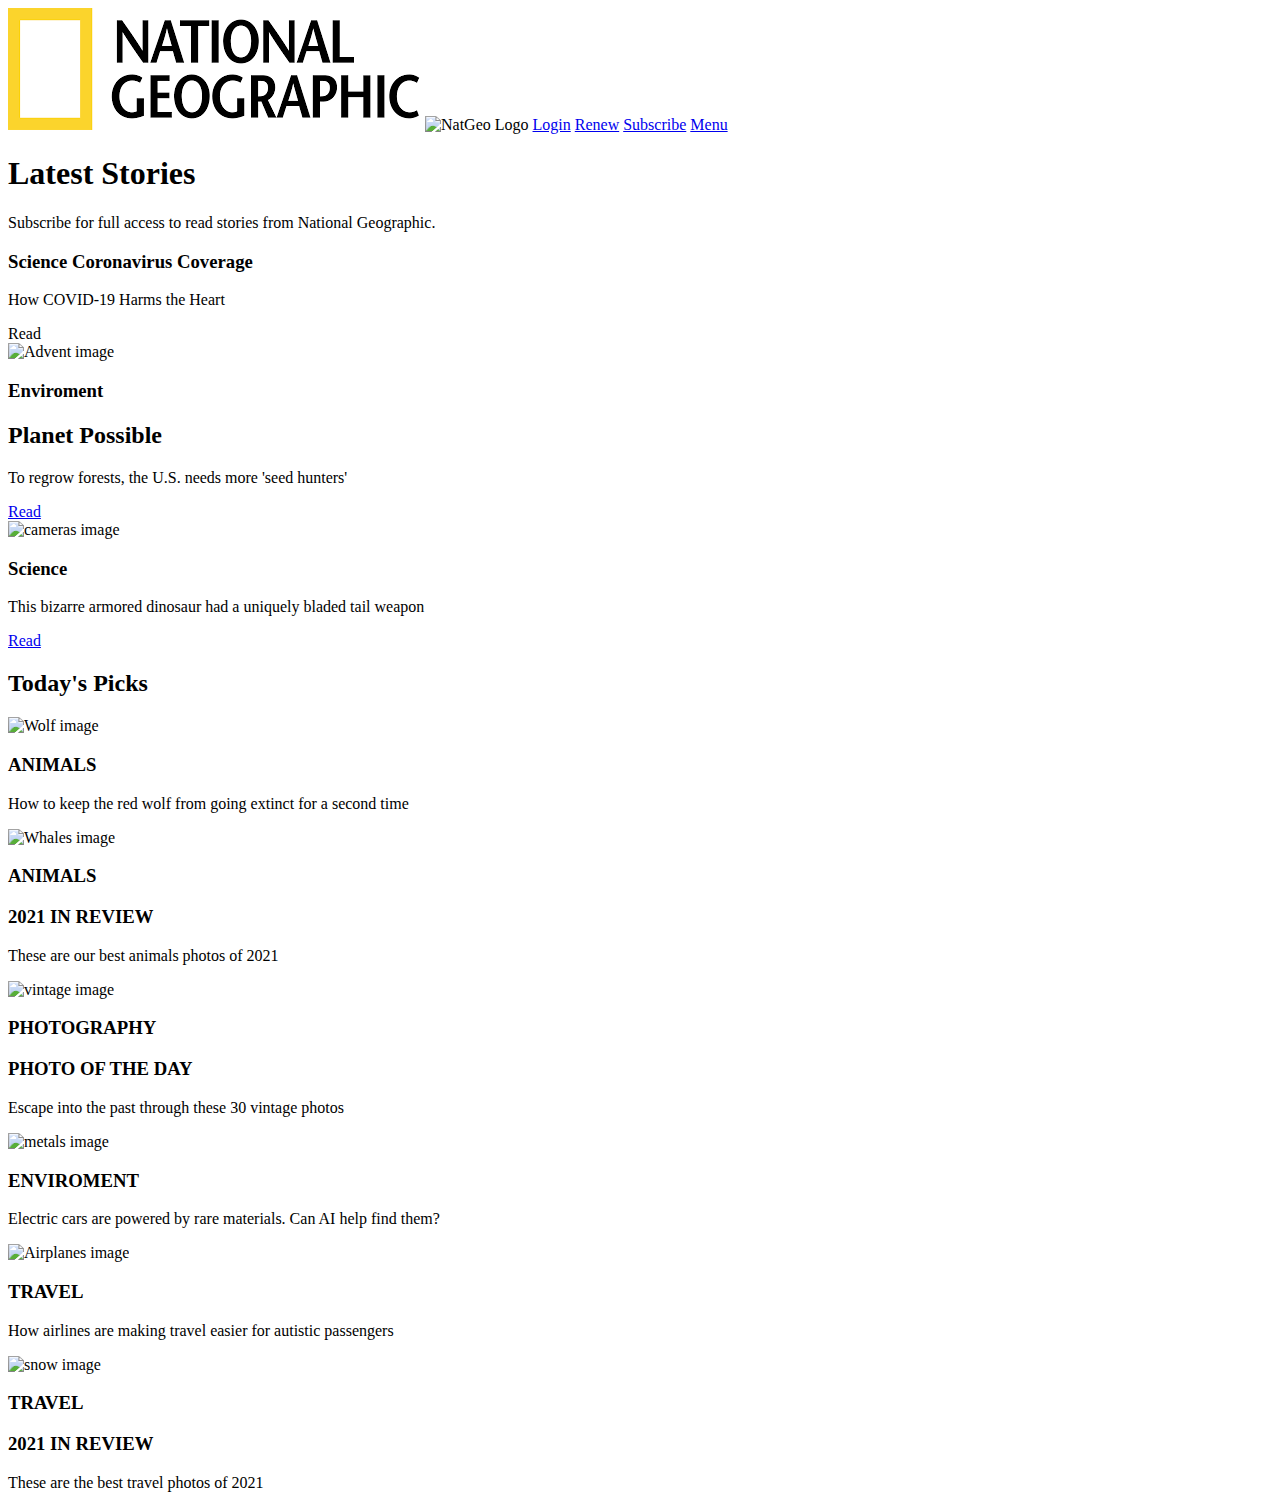
==== Nat Geo/index.html @ 2a662fee "Add files via upload" ====
<!DOCTYPE html>
<html lang="en">
<head>
    <meta charset="UTF-8">
    <meta http-equiv="X-UA-Compatible" content="IE=edge">
    <meta name="viewport" content="width=device-width, initial-scale=1.0">
    <script src="https://kit.fontawesome.com/6da635e2db.js" crossorigin="anonymous"></script>
    <link rel="stylesheet" href="css/normalize.css">
    <link rel="stylesheet" href="css/mystyle.css">
    <title>National Geographic</title>
</head>
<body>

    <nav>
        <img class="big-logo" src="IMG/Big-Logo.png" alt="National Geographic">
        <img src="img/natgeo-small.png" alt="NatGeo Logo" class="small-logo">   
        <a href="#">Login</a>
        <a href="#"><i class="fas fa-search"></i></a>
        <a href="#">Renew</a>
        <a href="#">Subscribe</a>
        <a href="#">Menu</a>
        <a href="#"><i class="fas fa-angle-double-down"></i></a>
    </nav>

    <header>
        <h1>Latest Stories</h1>
        <p>Subscribe for full access to read stories from National Geographic.</p>
    </header>

    <main>
        <div class="main-news-container">
            <div class="main-news-item">
                <h3>Science Coronavirus Coverage</h3>
                <p>How COVID-19 Harms the Heart</p>
                <a hreg="#" class="read-btn"><i class="fas fa-bars"></i> Read</a>
            </div><!--main-news-item-->
        </div><!--main news container-->
        <div class="secondary-news-container">
            <div class="secondary-news-item">
                <img src="img/trees.png" alt="Advent image">
                <h3>Enviroment</h3>
                <h2>Planet Possible</h2>
                <p>To regrow forests, the U.S. needs more 'seed hunters'</p>
                <a href="#" class="read-btn"><i class="fas fa-bars"></i> Read</a>
            </div><!--secondary news item-->
            <div class="secondary-news-item">
                <img src="img/dinosaur.png" alt="cameras image">
                <h3>Science</h3>
                <p>This bizarre armored dinosaur had a uniquely bladed tail weapon</p>
                <a href="#" class="read-btn"><i class="fas fa-bars"></i>Read</a>
            </div><!--secondary news item-->
        </div>
        <div class="todays-picks-container">
            <h2>Today's Picks</h2>
            <div class="todays-picks-item">
                <img src="img/wolf.png" alt="Wolf image">
                <h3>ANIMALS</h3>
                <p>How to keep the red wolf from going extinct for a second time</p>
            </div><!--.todays-picks-item-->
            <div class="todays-picks-item">
                <img src="img/whales.png" alt="Whales image">
                <h3>ANIMALS</h3>
                <h3>2021 IN REVIEW</h3>
                <p>These are our best animals photos of 2021</p>
            </div><!--.todays-picks-item-->
            <div class="todays-picks-item">
                <img src="img/vintage.png" alt="vintage image">
                <h3>PHOTOGRAPHY</h3>
                <h3>PHOTO OF THE DAY</h3>
                <p>Escape into the past through these 30 vintage photos</p>
            </div><!--.todays-picks-item-->
            <div class="todays-picks-item">
                <img src="img/Metals.png" alt="metals image">
                <h3>ENVIROMENT</h3>
                <p>Electric cars are powered by rare materials. Can AI help find them?</p>
            </div><!--.todays-picks-item-->
            <div class="todays-picks-item">
                <img src="img/airplanes.png" alt="Airplanes image">
                <h3>TRAVEL</h3>
                <p>How airlines are making travel easier for autistic passengers</p>
            </div><!--.todays-picks-item-->
            <div class="todays-picks-item">
                <img src="img/snow.png" alt="snow image">
                <h3>TRAVEL</h3>
                <h3>2021 IN REVIEW</h3>
                <p>These are the best travel photos of 2021</p>
            </div><!--.todays-picks-item-->
        </div><!--today's-picks-container-->

    </main>
</body>
</html>
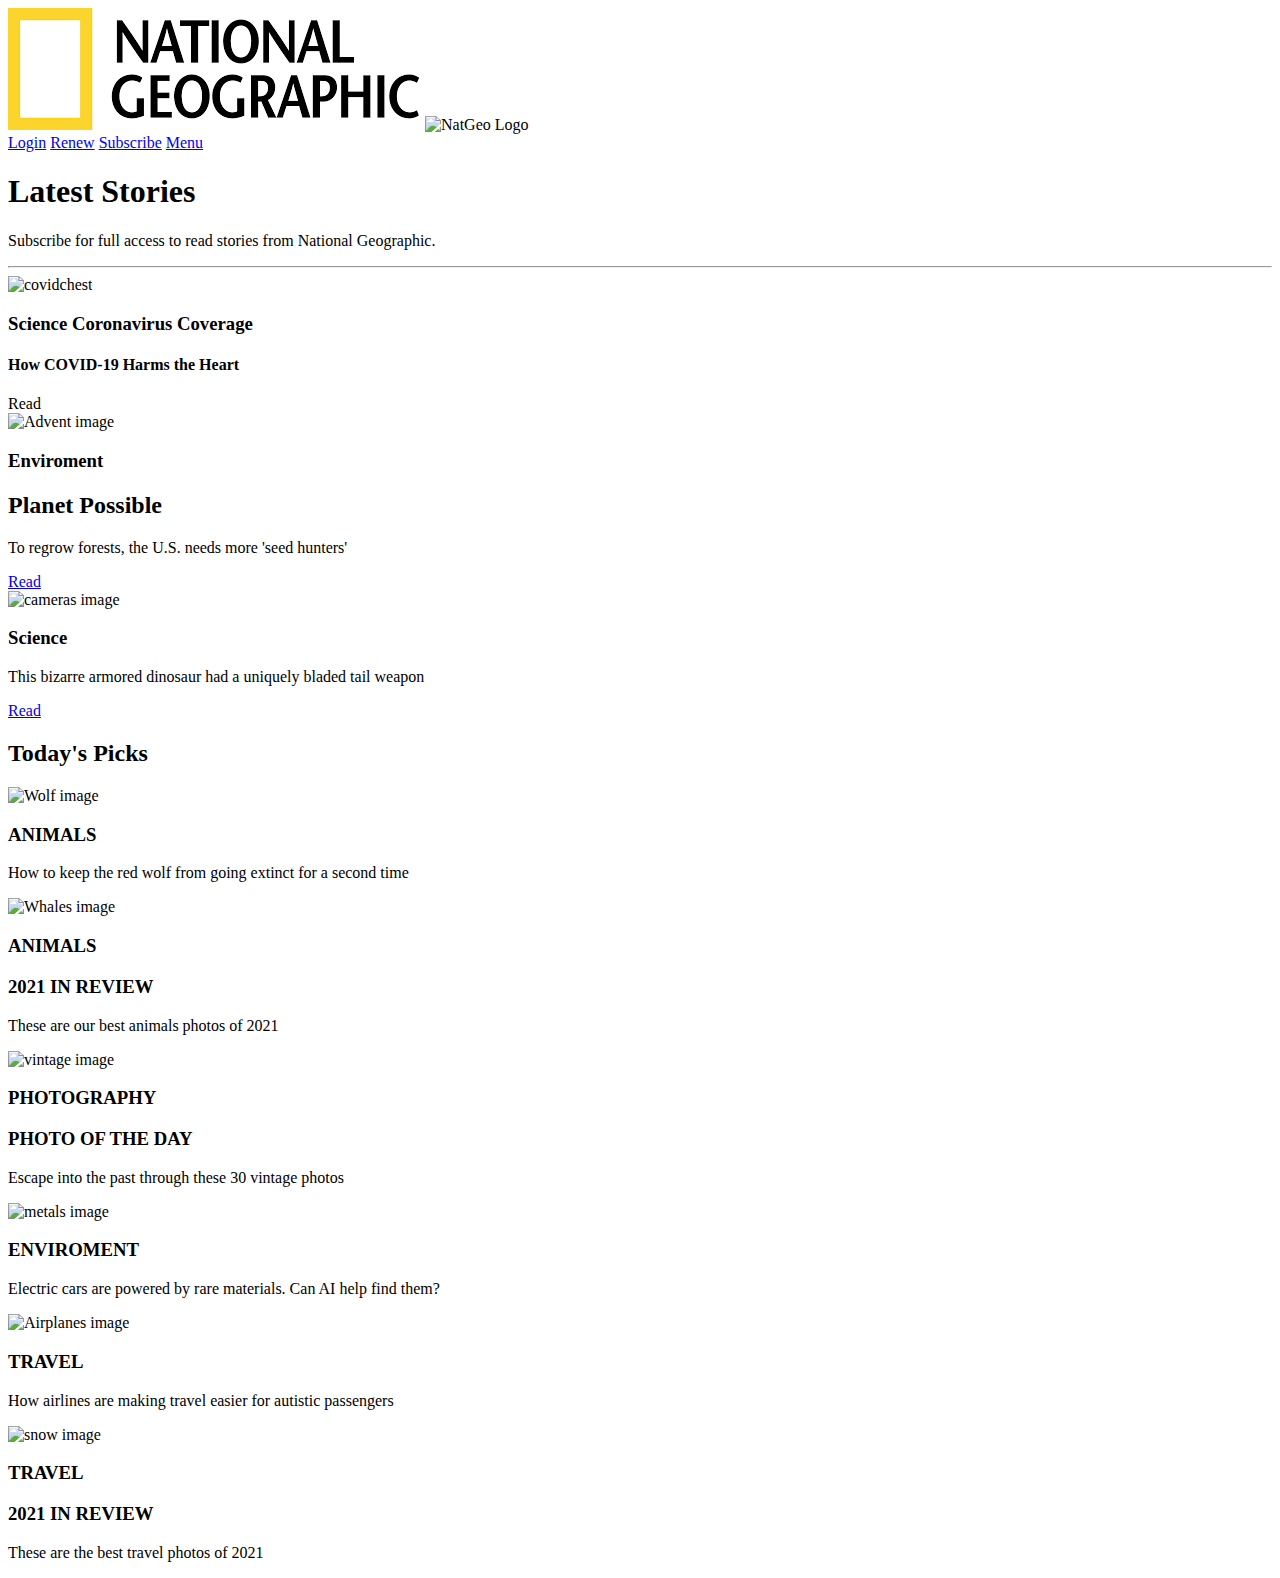
==== commit e4e0fce4: "Add files via upload" ====
--- a/Nat Geo/index.html
+++ b/Nat Geo/index.html
@@ -11,28 +11,43 @@
 </head>
 <body>
 
-    <nav>
+    <nav class="menu">
         <img class="big-logo" src="IMG/Big-Logo.png" alt="National Geographic">
         <img src="img/natgeo-small.png" alt="NatGeo Logo" class="small-logo">   
-        <a href="#">Login</a>
-        <a href="#"><i class="fas fa-search"></i></a>
-        <a href="#">Renew</a>
-        <a href="#">Subscribe</a>
-        <a href="#">Menu</a>
-        <a href="#"><i class="fas fa-angle-double-down"></i></a>
+
+        <div class="items">
+            <a class="login-item" href="#">Login</a>
+            <a class="search-item" href="#"><i class="fas fa-search"></i></a>
+            <a class="renew-item" href="#">Renew</a>
+            <a class="subs-item" href="#">Subscribe</a>
+            <a class="menu-item" href="#">Menu</a>
+            <a class="arrow-item" href="#"><i class="fas fa-angle-double-down"></i></a>
+        </div>
+        
     </nav>
 
     <header>
-        <h1>Latest Stories</h1>
-        <p>Subscribe for full access to read stories from National Geographic.</p>
+        <div class="main-header-container">
+            <div class="main-header">
+                <h1>Latest Stories</h1>
+            </div>
+            <div class="main-header-text">
+                <p> <span class="Subscribe">Subscribe</span> for full access to read stories from National <span class="Geo">Geographic.</span></p> 
+            </div>
+            <hr class="main-hr">
+        </div>
     </header>
 
     <main>
         <div class="main-news-container">
             <div class="main-news-item">
-                <h3>Science Coronavirus Coverage</h3>
-                <p>How COVID-19 Harms the Heart</p>
-                <a hreg="#" class="read-btn"><i class="fas fa-bars"></i> Read</a>
+                <img src="img/chestcovid.png" alt="covidchest">
+                <div class="main-news-text">
+                     <h3>Science Coronavirus Coverage</h3>
+                     <h4>How COVID-19 Harms the Heart</h4>
+                    <a hreg="#" class="read-btn"><i class="fas fa-bars"></i> Read</a>
+                </div>
+
             </div><!--main-news-item-->
         </div><!--main news container-->
         <div class="secondary-news-container">
